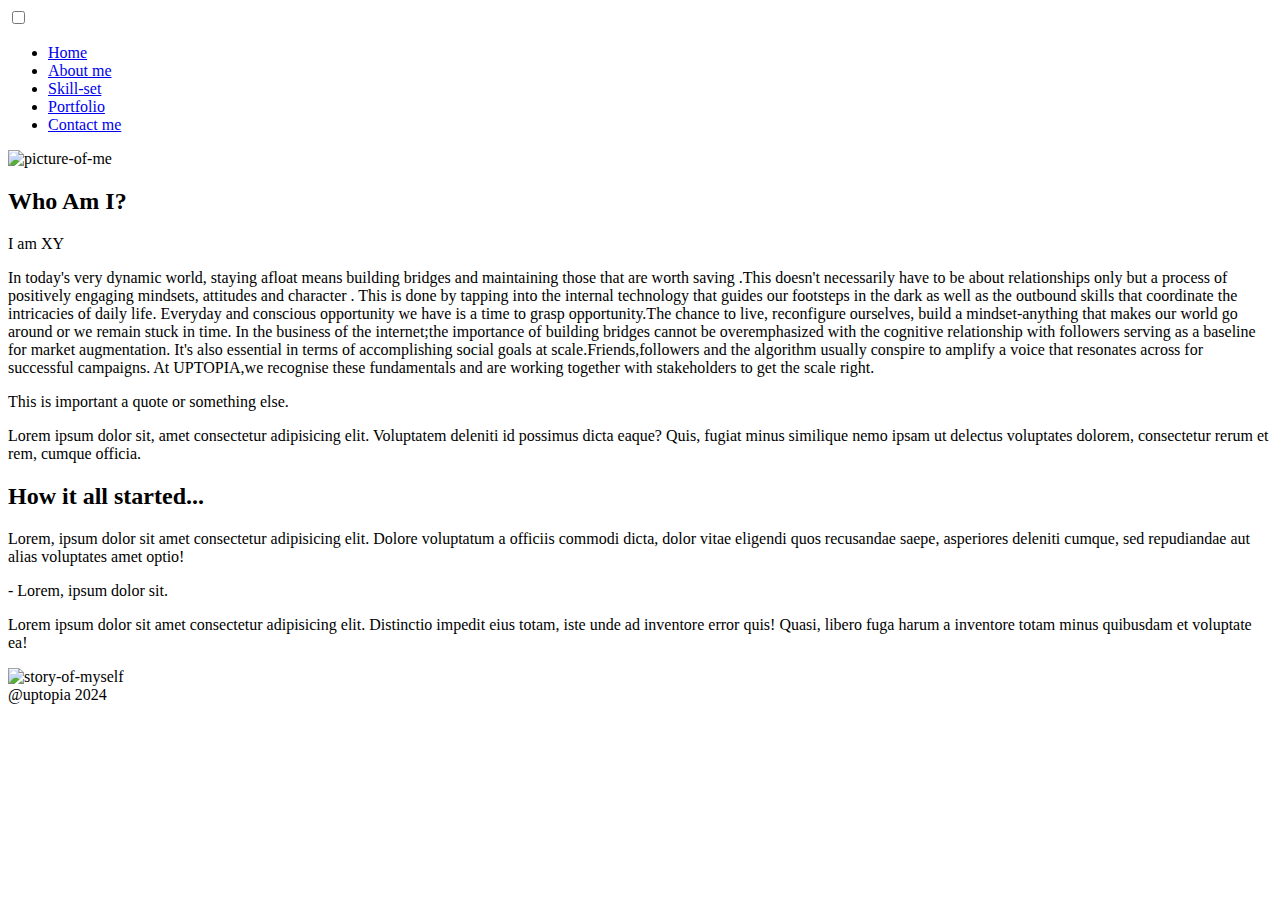
==== about-me.html @ fa0030bb "Update about-me.html" ====
<!DOCTYPE html>
<html lang="en">

<head>
    <meta charset="UTF-8">
    <meta name="viewport" content="width=device-width, initial-scale=1.0">
    <!-- Review this part and modify it to your liking -->
    <meta name="description" content="Sample text for portfolio template meta tag">
    <meta name="keywords" content="Sample text for portfolio template meta tag">
    <meta name="author" content="Sample text for portfolio template meta tag">
    <title>About me</title>
    <link rel="stylesheet" type="text/css" href="style.css">
    <link rel="stylesheet" type="text/css" href="style-about-me.css">
    <!-- font for the quote -->
    <link rel="preconnect" href="https://fonts.googleapis.com">
    <link rel="preconnect" href="https://fonts.gstatic.com" crossorigin>
    <link href="https://fonts.googleapis.com/css2?family=Covered+By+Your+Grace&display=swap" rel="stylesheet">
    <!-- font for the body -->
    <link rel="preconnect" href="https://fonts.googleapis.com">
    <link rel="preconnect" href="https://fonts.gstatic.com" crossorigin>
    <link href="https://fonts.googleapis.com/css2?family=Montserrat:wght@200&display=swap" rel="stylesheet">
    <link rel="preconnect" href="https://fonts.gstatic.com" crossorigin>
    <link href="https://fonts.googleapis.com/css2?family=Montserrat:wght@400&display=swap" rel="stylesheet">
    <!-- font for headings -->
    <link rel="preconnect" href="https://fonts.googleapis.com">
    <link rel="preconnect" href="https://fonts.gstatic.com" crossorigin>
    <link href="https://fonts.googleapis.com/css2?family=Oswald:wght@200&display=swap" rel="stylesheet">
    <link rel="preconnect" href="https://fonts.gstatic.com" crossorigin>
    <link href="https://fonts.googleapis.com/css2?family=Oswald:wght@400&display=swap" rel="stylesheet">
</head>

<body>
    <!-- navigation bar -->
    <nav class="sticky">
        <label for="drop" class="toggle" id="main-toggle">
            <span class="nav-icon"></span>
        </label>
        <input type="checkbox" id="drop">
        <ul class="main-nav">
            <li><a href="index.html">Home</a></li>
            <li><a href="about-me.html">About me</a></li>
            <li><a href="skill-set.html">Skill-set</a></li>
            <li><a href="portfolio.html">Portfolio</a></li>
            <li><a href="index.html#contact-me">Contact me</a></li>
        </ul>
    </nav>

    <!-- about me -->
    <!-- section1 - introduction -->
    <section class="grid-system-2 w-900 padding">
        <section class="center align-center">
            <img class="max-width" src="assets/about-me1.png" alt="picture-of-me">
        </section>
        <section class="justify">
            <h2 class="main-title-large">Who Am I?</h2>
            <p>I am XY</p>
            <p>In today's very dynamic world, staying afloat means building bridges and maintaining those that are worth saving .This  doesn't necessarily have to be about relationships only but a process of  positively engaging  mindsets, attitudes and character .

This is done by tapping  into the internal technology that guides our footsteps in the dark as well as the outbound skills that coordinate the intricacies of daily life.

Everyday and conscious opportunity we have is a time to grasp opportunity.The chance to live, reconfigure ourselves, build a mindset-anything that makes our world go around or we remain stuck in time.


In the business of the internet;the importance of building bridges cannot be overemphasized with the cognitive relationship with followers serving as  a  baseline for market augmentation.

It's also  essential in terms of accomplishing social goals at scale.Friends,followers and the algorithm usually conspire to amplify a voice that resonates across for  successful campaigns.

At UPTOPIA,we recognise these fundamentals and are working together with stakeholders to get  the scale right.

</p>
            <p class="quote uppercase center"><span class="colorful-letter">This is important</span> a quote or
                something else.</p>
            <p>Lorem ipsum dolor sit, amet consectetur adipisicing elit. Voluptatem deleniti id possimus dicta eaque?
                Quis, fugiat minus similique nemo ipsam ut delectus voluptates dolorem, consectetur rerum et rem, cumque
                officia.</p>
        </section>
    </section>


    <!-- section2 - background story -->
    <!-- use this section to tell, why did you choose programming -->
    <section class="grid-system-2 w-900 padding">
        <section class="justify">
            <h2 class="main-title-large center">How it all started...</h2>
            <p>Lorem, ipsum dolor sit amet consectetur adipisicing elit. Dolore voluptatum a officiis commodi dicta,
                dolor vitae eligendi quos recusandae saepe, asperiores deleniti cumque, sed repudiandae aut alias
                voluptates amet optio!</p>
            <p class="italic">- Lorem, ipsum dolor sit.</p>
            <p>Lorem ipsum dolor sit amet consectetur adipisicing elit. Distinctio impedit eius totam, iste unde ad
                inventore error quis! Quasi, libero fuga harum a inventore totam minus quibusdam et voluptate ea!
            </p>
        </section>
        <section class="center align-center">
            <img class="max-width" src="assets/about-me2.png" alt="story-of-myself">
        </section>
    </section>

    <!-- footer -->
    <footer>@uptopia 2024</footer>
</body>

</html>
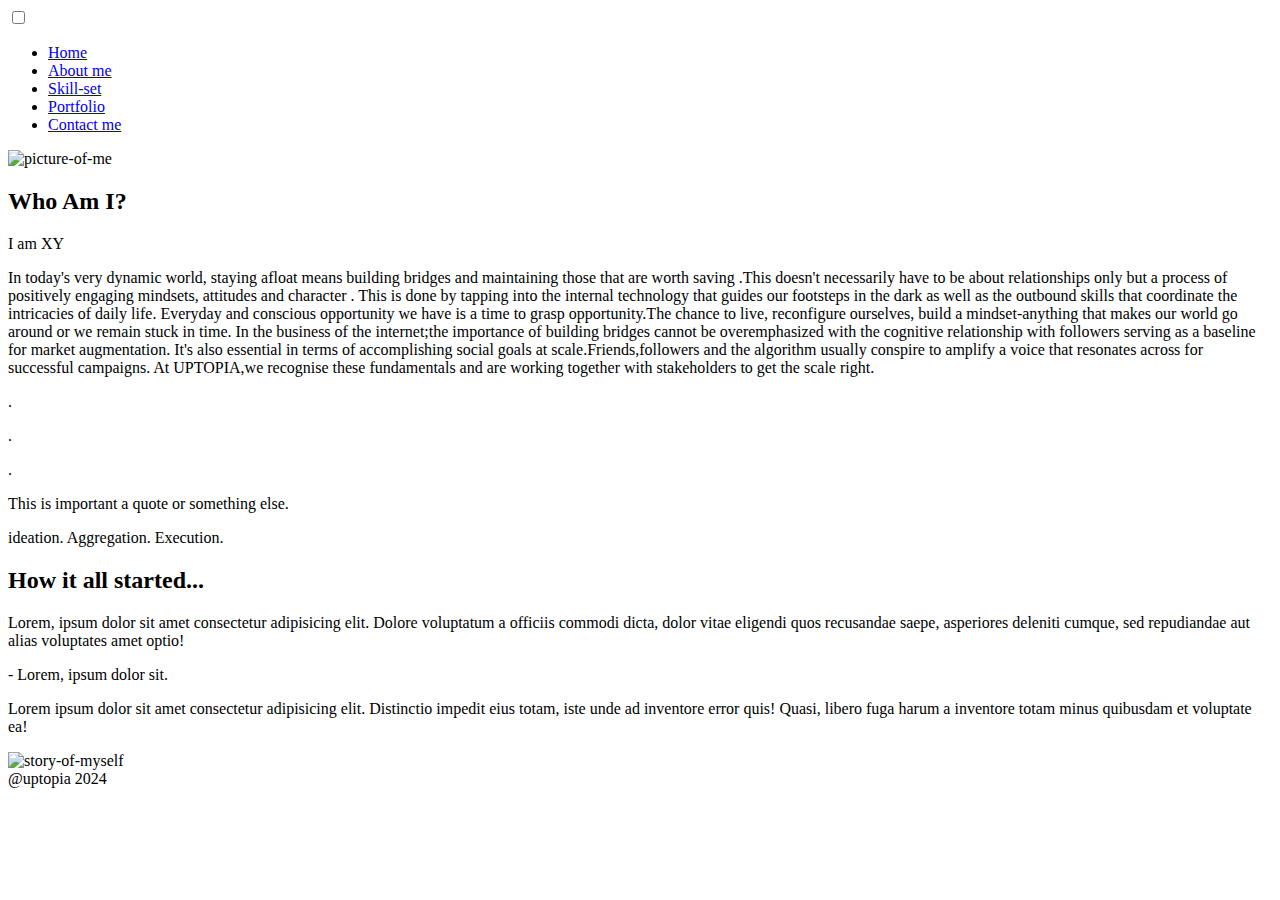
==== commit 32787a58: "Update about-me.html" ====
--- a/about-me.html
+++ b/about-me.html
@@ -68,11 +68,16 @@
 At UPTOPIA,we recognise these fundamentals and are working together with stakeholders to get  the scale right.
 
 </p>
+            <p>      </p>
+            <p>.      </p>
+
+            <p>.     </p>
+            <p>.      </p>
+            
+            
             <p class="quote uppercase center"><span class="colorful-letter">This is important</span> a quote or
                 something else.</p>
-            <p>Lorem ipsum dolor sit, amet consectetur adipisicing elit. Voluptatem deleniti id possimus dicta eaque?
-                Quis, fugiat minus similique nemo ipsam ut delectus voluptates dolorem, consectetur rerum et rem, cumque
-                officia.</p>
+            <p>ideation.     Aggregation.     Execution.</p>
         </section>
     </section>
 
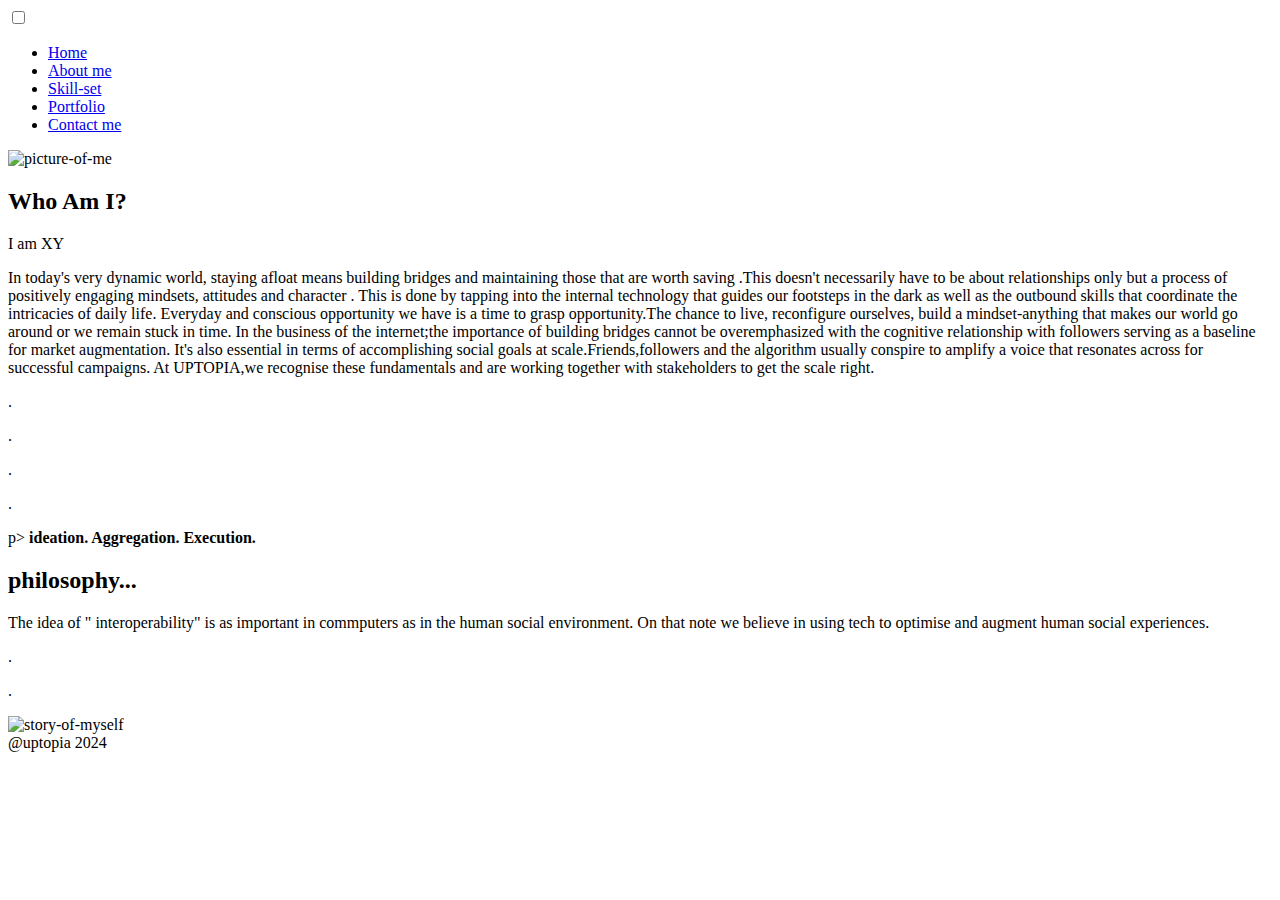
==== commit b34fdb2d: "Update about-me.html" ====
--- a/about-me.html
+++ b/about-me.html
@@ -75,9 +75,10 @@
             <p>.      </p>
             
             
-            <p class="quote uppercase center"><span class="colorful-letter">This is important</span> a quote or
-                something else.</p>
-            <p>ideation.     Aggregation.     Execution.</p>
+            <p class="quote uppercase center"><span class="colorful-letter"> </span>  .</p>
+            <p> </p>p>
+                
+    <b> ideation.     Aggregation.     Execution.</b>
         </section>
     </section>
 
@@ -86,14 +87,15 @@
     <!-- use this section to tell, why did you choose programming -->
     <section class="grid-system-2 w-900 padding">
         <section class="justify">
-            <h2 class="main-title-large center">How it all started...</h2>
-            <p>Lorem, ipsum dolor sit amet consectetur adipisicing elit. Dolore voluptatum a officiis commodi dicta,
-                dolor vitae eligendi quos recusandae saepe, asperiores deleniti cumque, sed repudiandae aut alias
-                voluptates amet optio!</p>
-            <p class="italic">- Lorem, ipsum dolor sit.</p>
-            <p>Lorem ipsum dolor sit amet consectetur adipisicing elit. Distinctio impedit eius totam, iste unde ad
-                inventore error quis! Quasi, libero fuga harum a inventore totam minus quibusdam et voluptate ea!
-            </p>
+            <h2 class="main-title-large center">philosophy...</h2>
+
+           <p>The idea of " interoperability" is as important in commputers as in the human social environment.
+            On that note we believe in using tech to optimise and augment human social experiences.</p>
+            
+            <p>    </p>
+            <p>.    </p>
+            <p>.     </p>
+            
         </section>
         <section class="center align-center">
             <img class="max-width" src="assets/about-me2.png" alt="story-of-myself">
